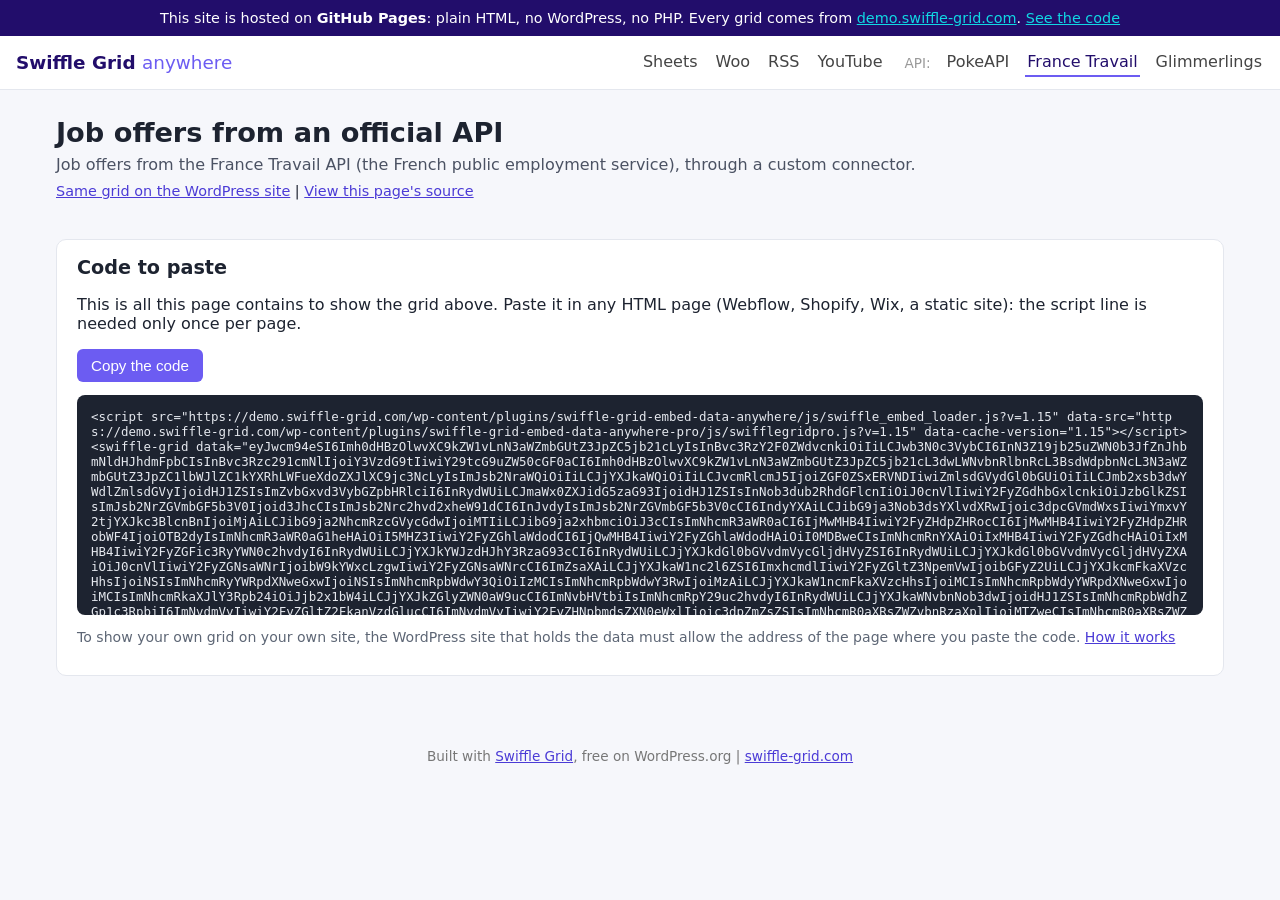
==== france-travail/index.html @ 27dde906 "Swiffle Grid demo without WordPress (7 pages) Co-Authored-By: Claude Opus 5.5 <noreply@anthropic.com" ====
<!DOCTYPE html>
<html lang="en">
<head>
<meta charset="UTF-8">
<meta name="viewport" content="width=device-width, initial-scale=1.0">
<title>Job offers from an official API | Swiffle Grid, without WordPress</title>
<meta name="description" content="Job offers from the France Travail API (the French public employment service), through a custom connector.">
<link rel="stylesheet" href="../style.css">
<script src="https://demo.swiffle-grid.com/wp-content/plugins/swiffle-grid-embed-data-anywhere/js/swiffle_embed_loader.js?v=1.15" data-src="https://demo.swiffle-grid.com/wp-content/plugins/swiffle-grid-embed-data-anywhere-pro/js/swifflegridpro.js?v=1.15" data-cache-version="1.15"></script>
</head>
<body>
<div class="proof">This site is hosted on <strong>GitHub Pages</strong>: plain HTML, no WordPress, no PHP. Every grid comes from <a href="https://demo.swiffle-grid.com/">demo.swiffle-grid.com</a>. <a href="https://github.com/arnaudlbdc/swiffle-grid-anywhere">See the code</a></div>
<header><a class="brand" href="../">Swiffle Grid <span>anywhere</span></a><nav><a href="../">Sheets</a><a href="../woo/">Woo</a><a href="../rss/">RSS</a><a href="../youtube/">YouTube</a><span class="sub">API:</span><a href="../pokeapi/">PokeAPI</a><a href="../france-travail/" class="on">France Travail</a><a href="../glimmerlings/">Glimmerlings</a></nav></header>
<main>
<h1>Job offers from an official API</h1>
<p class="intro">Job offers from the France Travail API (the French public employment service), through a custom connector.</p>
<p class="links"><a href="https://demo.swiffle-grid.com/france-travail/">Same grid on the WordPress site</a> | <a href="https://github.com/arnaudlbdc/swiffle-grid-anywhere/blob/main/france-travail/index.html">View this page's source</a></p>
<swiffle-grid datak="[base64]"></swiffle-grid>
<section class="code">
<h2>Code to paste</h2>
<p>This is all this page contains to show the grid above. Paste it in any HTML page (Webflow, Shopify, Wix, a static site): the script line is needed only once per page.</p>
<button class="copy" type="button" data-target="code-france-travail">Copy the code</button>
<pre id="code-france-travail">&lt;script src=&quot;https://demo.swiffle-grid.com/wp-content/plugins/swiffle-grid-embed-data-anywhere/js/swiffle_embed_loader.js?v=1.15&quot; data-src=&quot;https://demo.swiffle-grid.com/wp-content/plugins/swiffle-grid-embed-data-anywhere-pro/js/swifflegridpro.js?v=1.15&quot; data-cache-version=&quot;1.15&quot;&gt;&lt;/script&gt;
&lt;swiffle-grid datak=&quot;[base64]&quot;&gt;&lt;/swiffle-grid&gt;</pre>
<p class="note">To show your own grid on your own site, the WordPress site that holds the data must allow the address of the page where you paste the code. <a href="https://swiffle-grid.com/en/understanding-remote-embed-authorization/">How it works</a></p>
</section>
</main>
<footer>Built with <a href="https://wordpress.org/plugins/swiffle-grid-embed-data-anywhere/">Swiffle Grid</a>, free on WordPress.org | <a href="https://swiffle-grid.com/">swiffle-grid.com</a></footer>
<script src="../copy.js"></script>
</body>
</html>
---- style.css ----
*{box-sizing:border-box}
body{margin:0;font-family:system-ui,-apple-system,"Segoe UI",Roboto,Helvetica,Arial,sans-serif;color:#1d2330;background:#f6f7fb}
a{color:#4b3bd6}
.proof{background:#220d6b;color:#fff;font-size:.9rem;padding:10px 16px;text-align:center}
.proof a{color:#10d8e4}
header{background:#fff;border-bottom:1px solid #e4e7ee;padding:12px 16px;display:flex;flex-wrap:wrap;gap:10px 24px;align-items:center;justify-content:space-between}
.brand{font-weight:700;font-size:1.15rem;text-decoration:none;color:#220d6b}
.brand span{color:#6c5cf2;font-weight:400}
nav{display:flex;flex-wrap:wrap;gap:6px 14px;align-items:center}
nav a{text-decoration:none;color:#444;padding:4px 2px;border-bottom:2px solid transparent}
nav a.on{color:#220d6b;border-bottom-color:#6c5cf2}
nav .sub{color:#999;font-size:.85rem;margin-left:6px}
main{max-width:1200px;margin:0 auto;padding:24px 16px 48px}
h1{font-size:1.7rem;margin:.2rem 0 .4rem}
.intro{color:#4b5263;margin:.2rem 0 .6rem}
.links{font-size:.9rem;margin:0 0 20px}
.code{margin-top:40px;background:#fff;border:1px solid #e4e7ee;border-radius:10px;padding:16px 20px}
.code h2{margin:0 0 6px;font-size:1.2rem}
.code pre{white-space:pre-wrap;word-break:break-all;background:#1d2330;color:#e6e9ef;border-radius:8px;padding:14px;font-size:.78rem;max-height:220px;overflow:auto}
.copy{background:#6c5cf2;color:#fff;border:0;border-radius:6px;padding:8px 14px;font-size:.95rem;cursor:pointer}
.note{font-size:.88rem;color:#5d6675}
footer{text-align:center;font-size:.85rem;color:#777;padding:24px 16px}
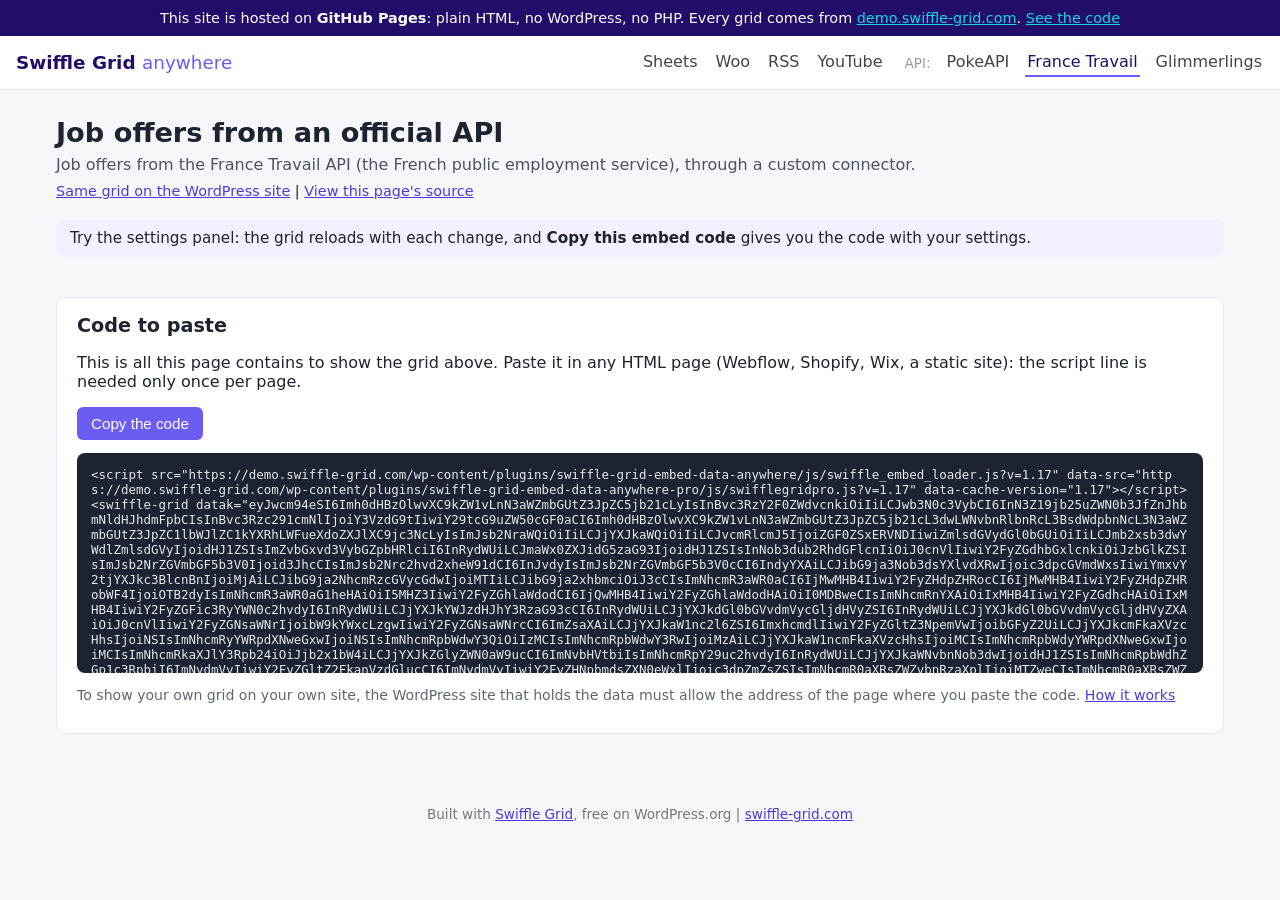
==== commit ec62d2f8: "Settings panel next to every grid (plugin 1.17 setup bar) Co-Authored-By: Claude Opus 5.5 <noreply@a" ====
--- a/france-travail/index.html
+++ b/france-travail/index.html
@@ -6,7 +6,7 @@
 <title>Job offers from an official API | Swiffle Grid, without WordPress</title>
 <meta name="description" content="Job offers from the France Travail API (the French public employment service), through a custom connector.">
 <link rel="stylesheet" href="../style.css">
-<script src="https://demo.swiffle-grid.com/wp-content/plugins/swiffle-grid-embed-data-anywhere/js/swiffle_embed_loader.js?v=1.15" data-src="https://demo.swiffle-grid.com/wp-content/plugins/swiffle-grid-embed-data-anywhere-pro/js/swifflegridpro.js?v=1.15" data-cache-version="1.15"></script>
+<script src="https://demo.swiffle-grid.com/wp-content/plugins/swiffle-grid-embed-data-anywhere/js/swiffle_embed_loader.js?v=1.17" data-src="https://demo.swiffle-grid.com/wp-content/plugins/swiffle-grid-embed-data-anywhere-pro/js/swifflegridpro.js?v=1.17" data-cache-version="1.17"></script>
 </head>
 <body>
 <div class="proof">This site is hosted on <strong>GitHub Pages</strong>: plain HTML, no WordPress, no PHP. Every grid comes from <a href="https://demo.swiffle-grid.com/">demo.swiffle-grid.com</a>. <a href="https://github.com/arnaudlbdc/swiffle-grid-anywhere">See the code</a></div>
@@ -15,12 +15,15 @@
 <h1>Job offers from an official API</h1>
 <p class="intro">Job offers from the France Travail API (the French public employment service), through a custom connector.</p>
 <p class="links"><a href="https://demo.swiffle-grid.com/france-travail/">Same grid on the WordPress site</a> | <a href="https://github.com/arnaudlbdc/swiffle-grid-anywhere/blob/main/france-travail/index.html">View this page's source</a></p>
-<swiffle-grid datak="[base64]"></swiffle-grid>
+<p class="try">Try the settings panel: the grid reloads with each change, and <strong>Copy this embed code</strong> gives you the code with your settings.</p>
+<swiffle-grid data-setup-bar datak="[base64]"></swiffle-grid>
+<script src="https://demo.swiffle-grid.com/wp-content/plugins/swiffle-grid-embed-data-anywhere/js/swiffle_setup_bar.js?v=1.17" data-swiffle-setup-bar></script>
+<script src="https://demo.swiffle-grid.com/wp-content/plugins/swiffle-grid-embed-data-anywhere-pro/js/swiffle_setup_bar_pro.js?v=1.17" data-swiffle-setup-bar></script>
 <section class="code">
 <h2>Code to paste</h2>
 <p>This is all this page contains to show the grid above. Paste it in any HTML page (Webflow, Shopify, Wix, a static site): the script line is needed only once per page.</p>
 <button class="copy" type="button" data-target="code-france-travail">Copy the code</button>
-<pre id="code-france-travail">&lt;script src=&quot;https://demo.swiffle-grid.com/wp-content/plugins/swiffle-grid-embed-data-anywhere/js/swiffle_embed_loader.js?v=1.15&quot; data-src=&quot;https://demo.swiffle-grid.com/wp-content/plugins/swiffle-grid-embed-data-anywhere-pro/js/swifflegridpro.js?v=1.15&quot; data-cache-version=&quot;1.15&quot;&gt;&lt;/script&gt;
+<pre id="code-france-travail">&lt;script src=&quot;https://demo.swiffle-grid.com/wp-content/plugins/swiffle-grid-embed-data-anywhere/js/swiffle_embed_loader.js?v=1.17&quot; data-src=&quot;https://demo.swiffle-grid.com/wp-content/plugins/swiffle-grid-embed-data-anywhere-pro/js/swifflegridpro.js?v=1.17&quot; data-cache-version=&quot;1.17&quot;&gt;&lt;/script&gt;
 &lt;swiffle-grid datak=&quot;[base64]&quot;&gt;&lt;/swiffle-grid&gt;</pre>
 <p class="note">To show your own grid on your own site, the WordPress site that holds the data must allow the address of the page where you paste the code. <a href="https://swiffle-grid.com/en/understanding-remote-embed-authorization/">How it works</a></p>
 </section>
--- a/style.css
+++ b/style.css
@@ -14,6 +14,7 @@
 h1{font-size:1.7rem;margin:.2rem 0 .4rem}
 .intro{color:#4b5263;margin:.2rem 0 .6rem}
 .links{font-size:.9rem;margin:0 0 20px}
+.try{font-size:.95rem;margin:0 0 14px;padding:10px 14px;background:#f3f0ff;border-radius:8px}
 .code{margin-top:40px;background:#fff;border:1px solid #e4e7ee;border-radius:10px;padding:16px 20px}
 .code h2{margin:0 0 6px;font-size:1.2rem}
 .code pre{white-space:pre-wrap;word-break:break-all;background:#1d2330;color:#e6e9ef;border-radius:8px;padding:14px;font-size:.78rem;max-height:220px;overflow:auto}
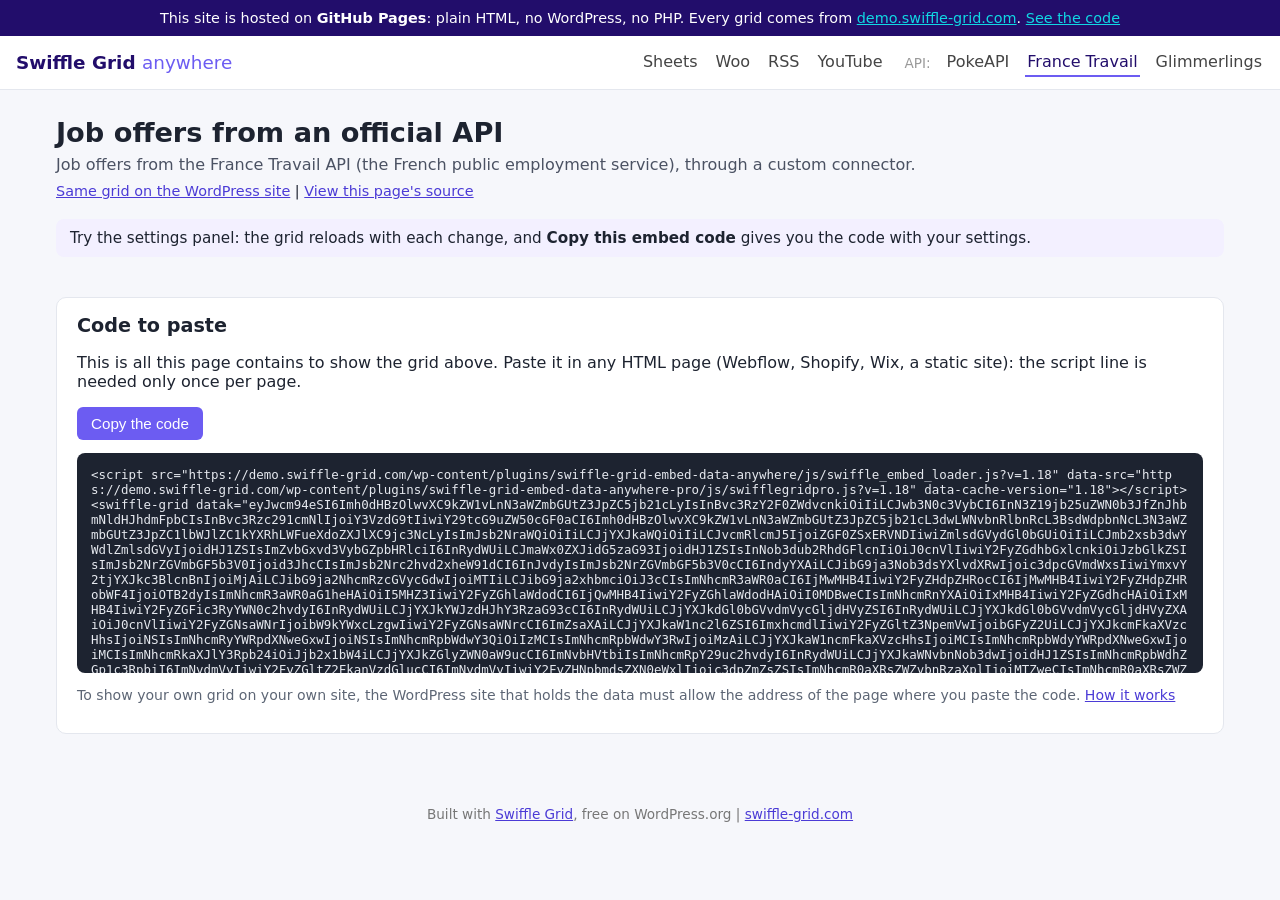
==== commit 50ca4425: "Plugin 1.18 scripts Co-Authored-By: Claude Opus 5.5 <noreply@anthropic.com>" ====
--- a/france-travail/index.html
+++ b/france-travail/index.html
@@ -6,7 +6,7 @@
 <title>Job offers from an official API | Swiffle Grid, without WordPress</title>
 <meta name="description" content="Job offers from the France Travail API (the French public employment service), through a custom connector.">
 <link rel="stylesheet" href="../style.css">
-<script src="https://demo.swiffle-grid.com/wp-content/plugins/swiffle-grid-embed-data-anywhere/js/swiffle_embed_loader.js?v=1.17" data-src="https://demo.swiffle-grid.com/wp-content/plugins/swiffle-grid-embed-data-anywhere-pro/js/swifflegridpro.js?v=1.17" data-cache-version="1.17"></script>
+<script src="https://demo.swiffle-grid.com/wp-content/plugins/swiffle-grid-embed-data-anywhere/js/swiffle_embed_loader.js?v=1.18" data-src="https://demo.swiffle-grid.com/wp-content/plugins/swiffle-grid-embed-data-anywhere-pro/js/swifflegridpro.js?v=1.18" data-cache-version="1.18"></script>
 </head>
 <body>
 <div class="proof">This site is hosted on <strong>GitHub Pages</strong>: plain HTML, no WordPress, no PHP. Every grid comes from <a href="https://demo.swiffle-grid.com/">demo.swiffle-grid.com</a>. <a href="https://github.com/arnaudlbdc/swiffle-grid-anywhere">See the code</a></div>
@@ -17,13 +17,13 @@
 <p class="links"><a href="https://demo.swiffle-grid.com/france-travail/">Same grid on the WordPress site</a> | <a href="https://github.com/arnaudlbdc/swiffle-grid-anywhere/blob/main/france-travail/index.html">View this page's source</a></p>
 <p class="try">Try the settings panel: the grid reloads with each change, and <strong>Copy this embed code</strong> gives you the code with your settings.</p>
 <swiffle-grid data-setup-bar datak="[base64]"></swiffle-grid>
-<script src="https://demo.swiffle-grid.com/wp-content/plugins/swiffle-grid-embed-data-anywhere/js/swiffle_setup_bar.js?v=1.17" data-swiffle-setup-bar></script>
-<script src="https://demo.swiffle-grid.com/wp-content/plugins/swiffle-grid-embed-data-anywhere-pro/js/swiffle_setup_bar_pro.js?v=1.17" data-swiffle-setup-bar></script>
+<script src="https://demo.swiffle-grid.com/wp-content/plugins/swiffle-grid-embed-data-anywhere/js/swiffle_setup_bar.js?v=1.18" data-swiffle-setup-bar></script>
+<script src="https://demo.swiffle-grid.com/wp-content/plugins/swiffle-grid-embed-data-anywhere-pro/js/swiffle_setup_bar_pro.js?v=1.18" data-swiffle-setup-bar></script>
 <section class="code">
 <h2>Code to paste</h2>
 <p>This is all this page contains to show the grid above. Paste it in any HTML page (Webflow, Shopify, Wix, a static site): the script line is needed only once per page.</p>
 <button class="copy" type="button" data-target="code-france-travail">Copy the code</button>
-<pre id="code-france-travail">&lt;script src=&quot;https://demo.swiffle-grid.com/wp-content/plugins/swiffle-grid-embed-data-anywhere/js/swiffle_embed_loader.js?v=1.17&quot; data-src=&quot;https://demo.swiffle-grid.com/wp-content/plugins/swiffle-grid-embed-data-anywhere-pro/js/swifflegridpro.js?v=1.17&quot; data-cache-version=&quot;1.17&quot;&gt;&lt;/script&gt;
+<pre id="code-france-travail">&lt;script src=&quot;https://demo.swiffle-grid.com/wp-content/plugins/swiffle-grid-embed-data-anywhere/js/swiffle_embed_loader.js?v=1.18&quot; data-src=&quot;https://demo.swiffle-grid.com/wp-content/plugins/swiffle-grid-embed-data-anywhere-pro/js/swifflegridpro.js?v=1.18&quot; data-cache-version=&quot;1.18&quot;&gt;&lt;/script&gt;
 &lt;swiffle-grid datak=&quot;[base64]&quot;&gt;&lt;/swiffle-grid&gt;</pre>
 <p class="note">To show your own grid on your own site, the WordPress site that holds the data must allow the address of the page where you paste the code. <a href="https://swiffle-grid.com/en/understanding-remote-embed-authorization/">How it works</a></p>
 </section>
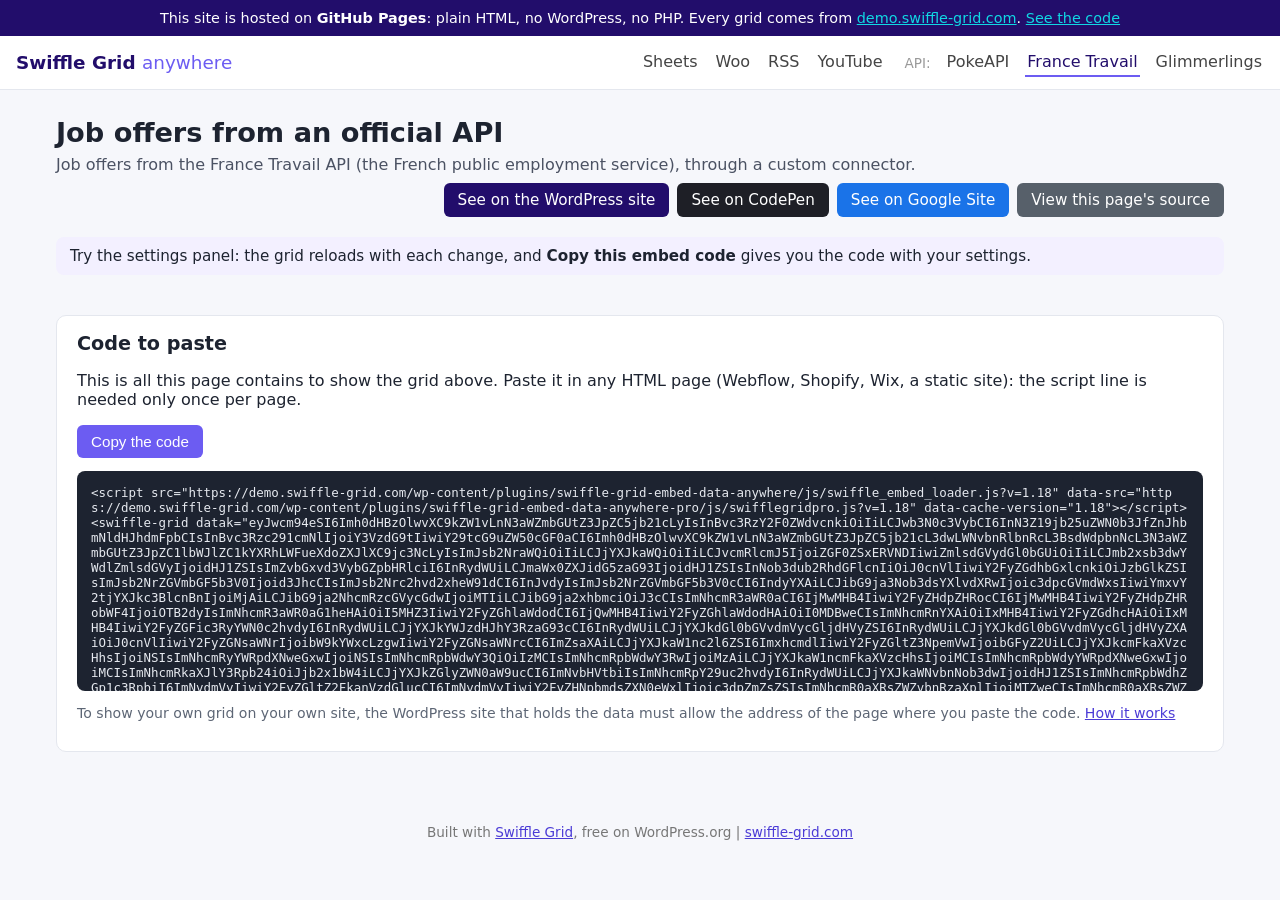
==== commit bbf2a9a7: "Buttons like demo: WordPress site, CodePen, Google Site, page source" ====
--- a/france-travail/index.html
+++ b/france-travail/index.html
@@ -14,7 +14,7 @@
 <main>
 <h1>Job offers from an official API</h1>
 <p class="intro">Job offers from the France Travail API (the French public employment service), through a custom connector.</p>
-<p class="links"><a href="https://demo.swiffle-grid.com/france-travail/">Same grid on the WordPress site</a> | <a href="https://github.com/arnaudlbdc/swiffle-grid-anywhere/blob/main/france-travail/index.html">View this page's source</a></p>
+<p class="links"><a class="b-wp" href="https://demo.swiffle-grid.com/france-travail/">See on the WordPress site</a><a class="b-cp" href="https://codepen.io/swiffle-grid/pen/VYpqQqK">See on CodePen</a><a class="b-gs" href="https://sites.google.com/view/swiffle-grid-shop-on-gsheet/api/france-travail">See on Google Site</a><a class="b-src" href="https://github.com/arnaudlbdc/swiffle-grid-anywhere/blob/main/france-travail/index.html">View this page&#x27;s source</a></p>
 <p class="try">Try the settings panel: the grid reloads with each change, and <strong>Copy this embed code</strong> gives you the code with your settings.</p>
 <swiffle-grid data-setup-bar datak="[base64]"></swiffle-grid>
 <script src="https://demo.swiffle-grid.com/wp-content/plugins/swiffle-grid-embed-data-anywhere/js/swiffle_setup_bar.js?v=1.18" data-swiffle-setup-bar></script>
--- a/style.css
+++ b/style.css
@@ -13,7 +13,10 @@
 main{max-width:1200px;margin:0 auto;padding:24px 16px 48px}
 h1{font-size:1.7rem;margin:.2rem 0 .4rem}
 .intro{color:#4b5263;margin:.2rem 0 .6rem}
-.links{font-size:.9rem;margin:0 0 20px}
+.links{display:flex;flex-wrap:wrap;justify-content:flex-end;gap:8px;margin:0 0 20px}
+.links a{display:inline-block;color:#fff;padding:8px 14px;border-radius:6px;text-decoration:none;font-size:.95rem}
+.links a:hover{opacity:.88}
+.links .b-wp{background:#220d6b}.links .b-cp{background:#1e1f26}.links .b-gs{background:#1a73e8}.links .b-src{background:#57606a}
 .try{font-size:.95rem;margin:0 0 14px;padding:10px 14px;background:#f3f0ff;border-radius:8px}
 .code{margin-top:40px;background:#fff;border:1px solid #e4e7ee;border-radius:10px;padding:16px 20px}
 .code h2{margin:0 0 6px;font-size:1.2rem}
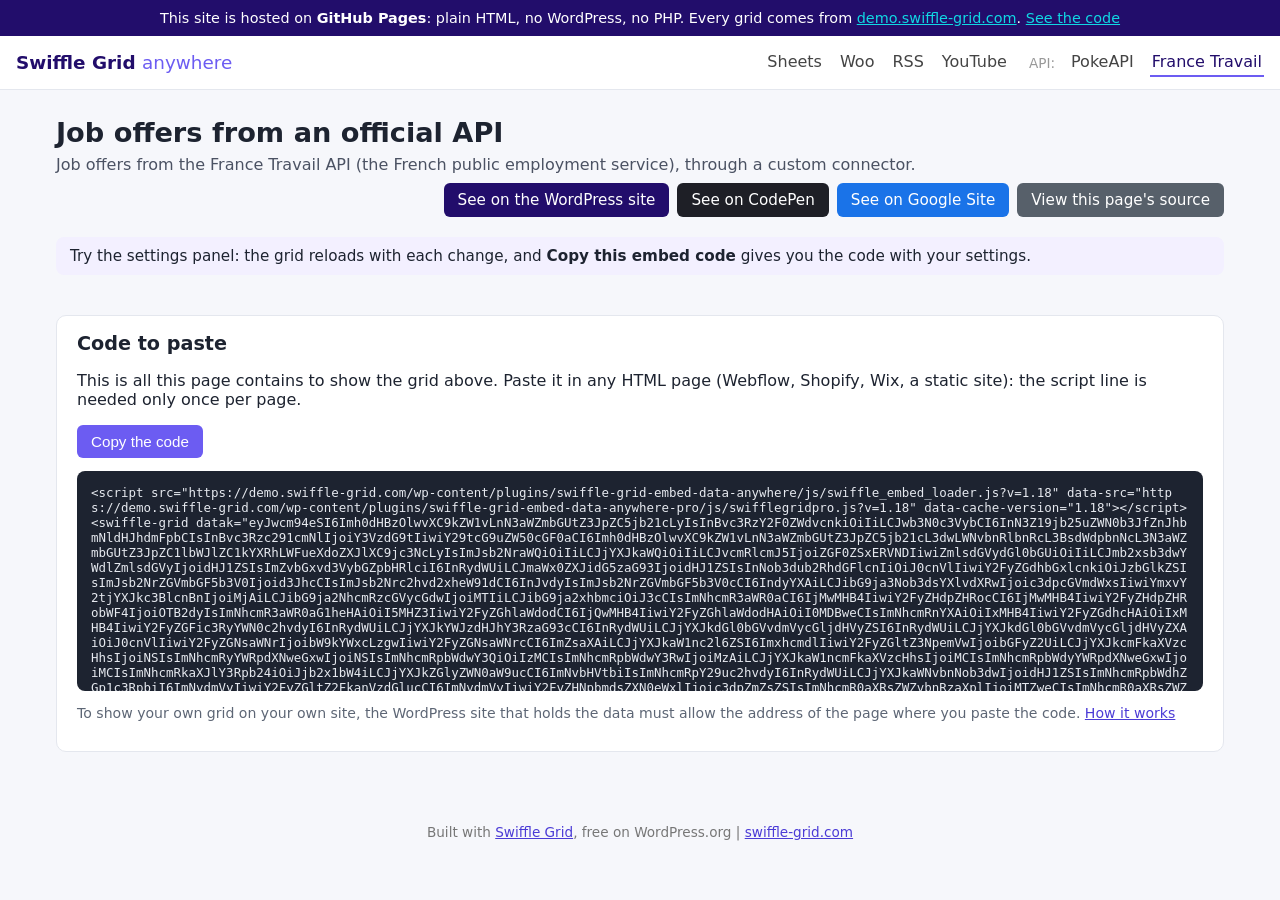
==== commit f628e814: "Remove the Glimmerlings page (same kind of demo as PokeAPI)" ====
--- a/france-travail/index.html
+++ b/france-travail/index.html
@@ -10,7 +10,7 @@
 </head>
 <body>
 <div class="proof">This site is hosted on <strong>GitHub Pages</strong>: plain HTML, no WordPress, no PHP. Every grid comes from <a href="https://demo.swiffle-grid.com/">demo.swiffle-grid.com</a>. <a href="https://github.com/arnaudlbdc/swiffle-grid-anywhere">See the code</a></div>
-<header><a class="brand" href="../">Swiffle Grid <span>anywhere</span></a><nav><a href="../">Sheets</a><a href="../woo/">Woo</a><a href="../rss/">RSS</a><a href="../youtube/">YouTube</a><span class="sub">API:</span><a href="../pokeapi/">PokeAPI</a><a href="../france-travail/" class="on">France Travail</a><a href="../glimmerlings/">Glimmerlings</a></nav></header>
+<header><a class="brand" href="../">Swiffle Grid <span>anywhere</span></a><nav><a href="../">Sheets</a><a href="../woo/">Woo</a><a href="../rss/">RSS</a><a href="../youtube/">YouTube</a><span class="sub">API:</span><a href="../pokeapi/">PokeAPI</a><a href="../france-travail/" class="on">France Travail</a></nav></header>
 <main>
 <h1>Job offers from an official API</h1>
 <p class="intro">Job offers from the France Travail API (the French public employment service), through a custom connector.</p>
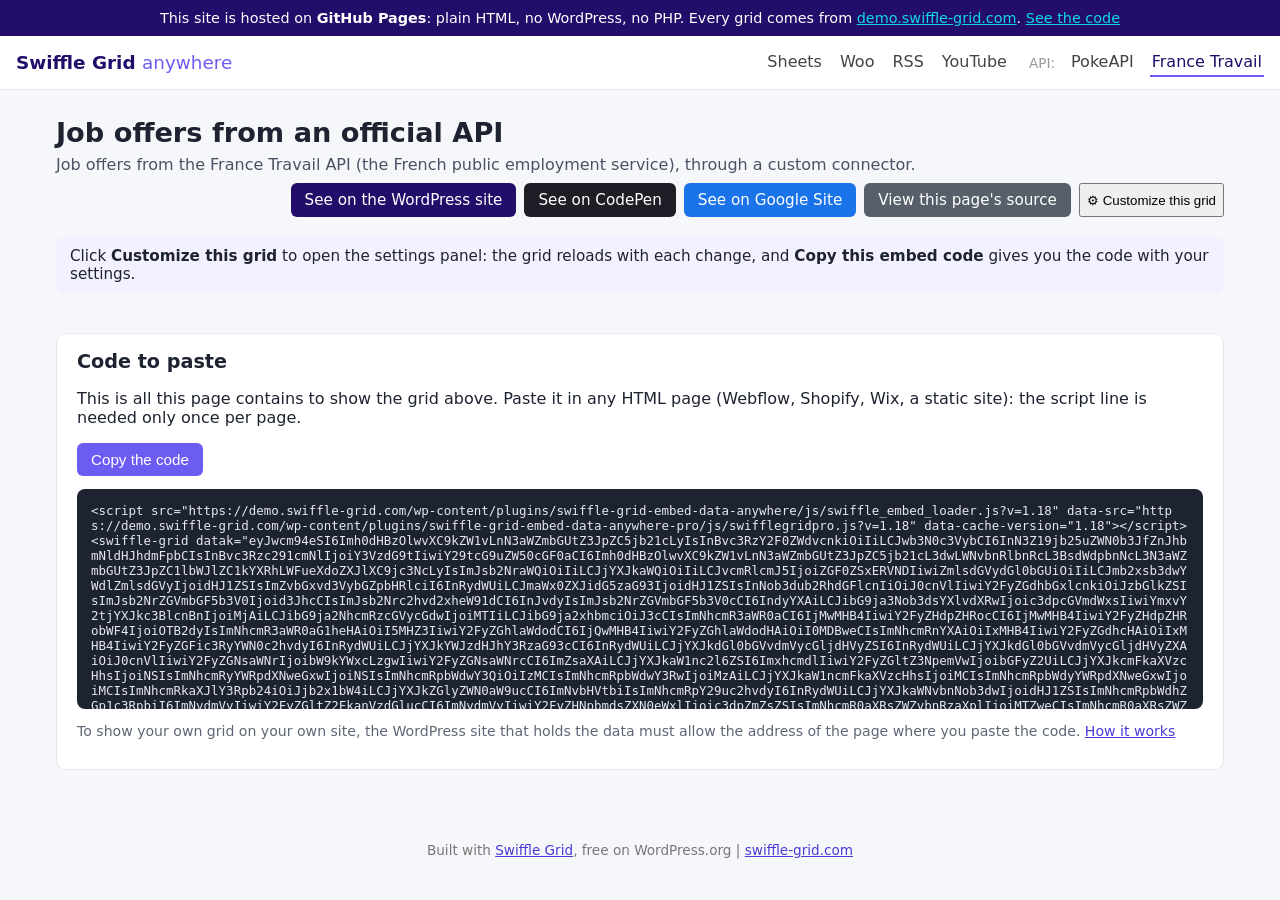
==== commit e807628e: "Customize this grid button: settings panel hidden until opened, like the CodePen demos" ====
--- a/france-travail/index.html
+++ b/france-travail/index.html
@@ -14,8 +14,8 @@
 <main>
 <h1>Job offers from an official API</h1>
 <p class="intro">Job offers from the France Travail API (the French public employment service), through a custom connector.</p>
-<p class="links"><a class="b-wp" href="https://demo.swiffle-grid.com/france-travail/">See on the WordPress site</a><a class="b-cp" href="https://codepen.io/swiffle-grid/pen/VYpqQqK">See on CodePen</a><a class="b-gs" href="https://sites.google.com/view/swiffle-grid-shop-on-gsheet/api/france-travail">See on Google Site</a><a class="b-src" href="https://github.com/arnaudlbdc/swiffle-grid-anywhere/blob/main/france-travail/index.html">View this page&#x27;s source</a></p>
-<p class="try">Try the settings panel: the grid reloads with each change, and <strong>Copy this embed code</strong> gives you the code with your settings.</p>
+<p class="links"><a class="b-wp" href="https://demo.swiffle-grid.com/france-travail/">See on the WordPress site</a><a class="b-cp" href="https://codepen.io/swiffle-grid/pen/VYpqQqK">See on CodePen</a><a class="b-gs" href="https://sites.google.com/view/swiffle-grid-shop-on-gsheet/api/france-travail">See on Google Site</a><a class="b-src" href="https://github.com/arnaudlbdc/swiffle-grid-anywhere/blob/main/france-travail/index.html">View this page&#x27;s source</a><button id="toggle" class="b-cust" type="button">⚙ Customize this grid</button></p>
+<p class="try">Click <strong>Customize this grid</strong> to open the settings panel: the grid reloads with each change, and <strong>Copy this embed code</strong> gives you the code with your settings.</p>
 <swiffle-grid data-setup-bar datak="[base64]"></swiffle-grid>
 <script src="https://demo.swiffle-grid.com/wp-content/plugins/swiffle-grid-embed-data-anywhere/js/swiffle_setup_bar.js?v=1.18" data-swiffle-setup-bar></script>
 <script src="https://demo.swiffle-grid.com/wp-content/plugins/swiffle-grid-embed-data-anywhere-pro/js/swiffle_setup_bar_pro.js?v=1.18" data-swiffle-setup-bar></script>
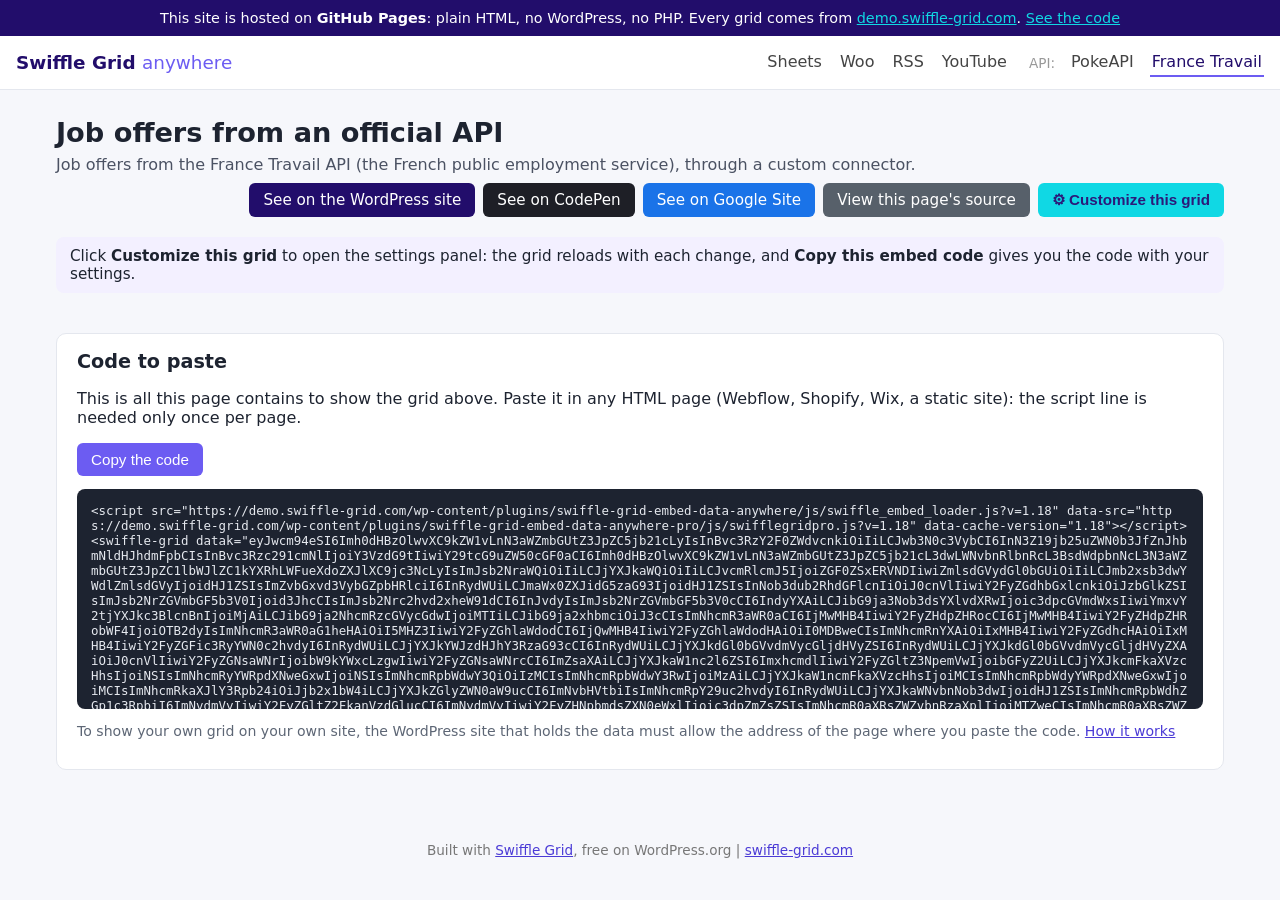
==== commit 662189ef: "Customize button: CSS and JS in the generator (style.css and copy.js are rewritten by _build.py)" ====
--- a/france-travail/index.html
+++ b/france-travail/index.html
@@ -5,7 +5,7 @@
 <meta name="viewport" content="width=device-width, initial-scale=1.0">
 <title>Job offers from an official API | Swiffle Grid, without WordPress</title>
 <meta name="description" content="Job offers from the France Travail API (the French public employment service), through a custom connector.">
-<link rel="stylesheet" href="../style.css">
+<link rel="stylesheet" href="../style.css?v=3">
 <script src="https://demo.swiffle-grid.com/wp-content/plugins/swiffle-grid-embed-data-anywhere/js/swiffle_embed_loader.js?v=1.18" data-src="https://demo.swiffle-grid.com/wp-content/plugins/swiffle-grid-embed-data-anywhere-pro/js/swifflegridpro.js?v=1.18" data-cache-version="1.18"></script>
 </head>
 <body>
@@ -29,6 +29,6 @@
 </section>
 </main>
 <footer>Built with <a href="https://wordpress.org/plugins/swiffle-grid-embed-data-anywhere/">Swiffle Grid</a>, free on WordPress.org | <a href="https://swiffle-grid.com/">swiffle-grid.com</a></footer>
-<script src="../copy.js"></script>
+<script src="../copy.js?v=3"></script>
 </body>
 </html>
--- a/style.css
+++ b/style.css
@@ -24,3 +24,5 @@
 .copy{background:#6c5cf2;color:#fff;border:0;border-radius:6px;padding:8px 14px;font-size:.95rem;cursor:pointer}
 .note{font-size:.88rem;color:#5d6675}
 footer{text-align:center;font-size:.85rem;color:#777;padding:24px 16px}
+.links .b-cust{background:#10d8e4;color:#2b1a7a;border:0;border-radius:6px;padding:8px 14px;font-size:.95rem;font-weight:600;cursor:pointer}
+body:not(.panel-open) swiffle-setup-bar{display:none !important}
